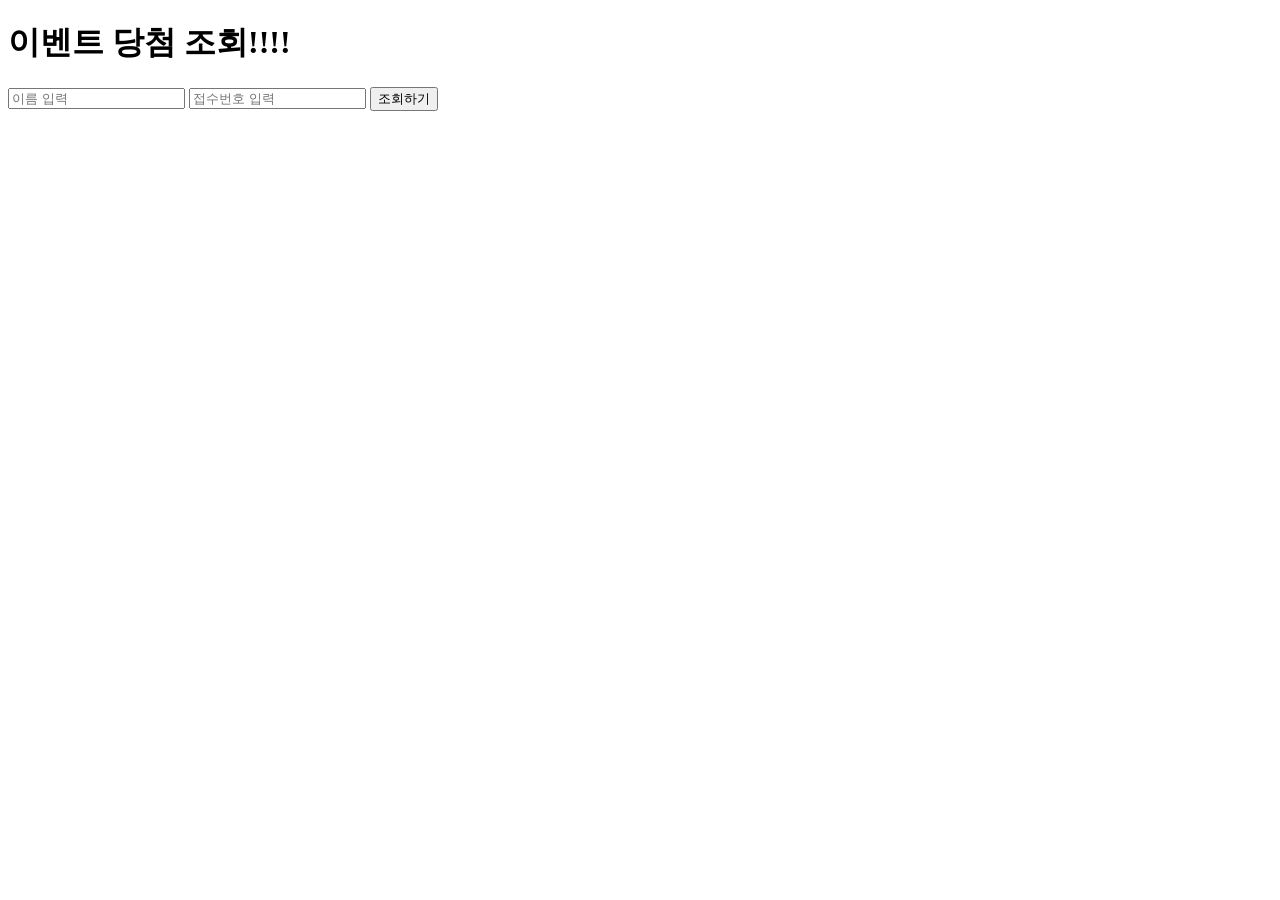
==== web/event_service/templates/main_index.html @ 2b4c86ea "rolling 재수정" ====
<!DOCTYPE html>
<html lang="ko">
<head>
    <meta charset="UTF-8">
    <meta name="viewport" content="width=device-width, initial-scale=1.0">
    <title>이벤트 당첨 조회</title>

	<!-- CSS 파일 연결 -->
	<link rel="stylesheet" href="/static/css/style.css">
</head>
<body>

	<div class="container">
	    <h1>이벤트 당첨 조회!!!!</h1>

	    <input type="text" id="name" placeholder="이름 입력">
	    <input type="text" id="receipt_no" placeholder="접수번호 입력">

		
	    <button onclick="checkWinner()">조회하기</button>

	    <div id="result"></div>
	</div>

	<!-- JS 파일 연결 -->
	<script src="/static/js/event_check.js"></script>

</body>
</html>
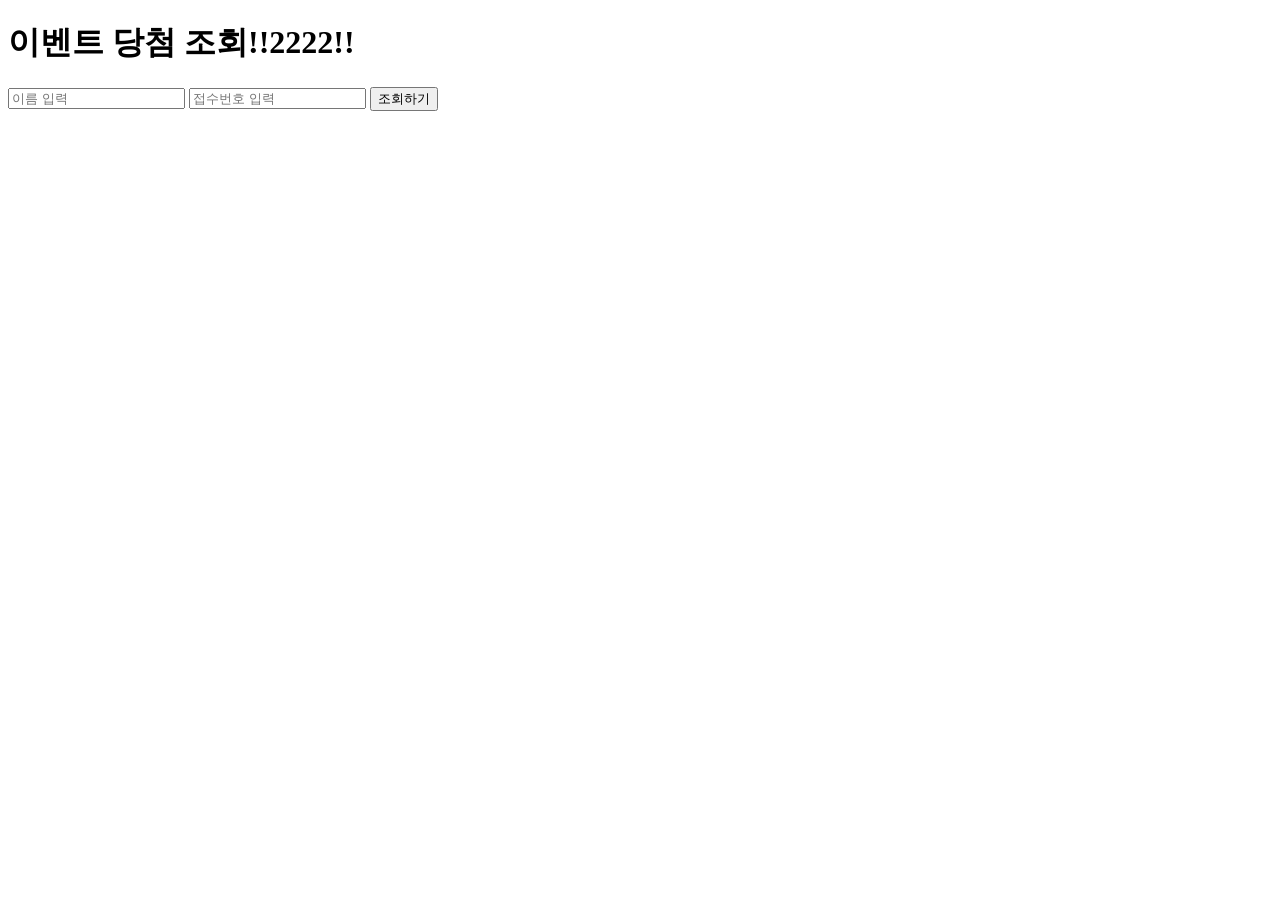
==== commit a80ba563: "rolling 재수정2" ====
--- a/web/event_service/templates/main_index.html
+++ b/web/event_service/templates/main_index.html
@@ -11,7 +11,7 @@
 <body>
 
 	<div class="container">
-	    <h1>이벤트 당첨 조회!!!!</h1>
+	    <h1>이벤트 당첨 조회!!2222!!</h1>
 
 	    <input type="text" id="name" placeholder="이름 입력">
 	    <input type="text" id="receipt_no" placeholder="접수번호 입력">
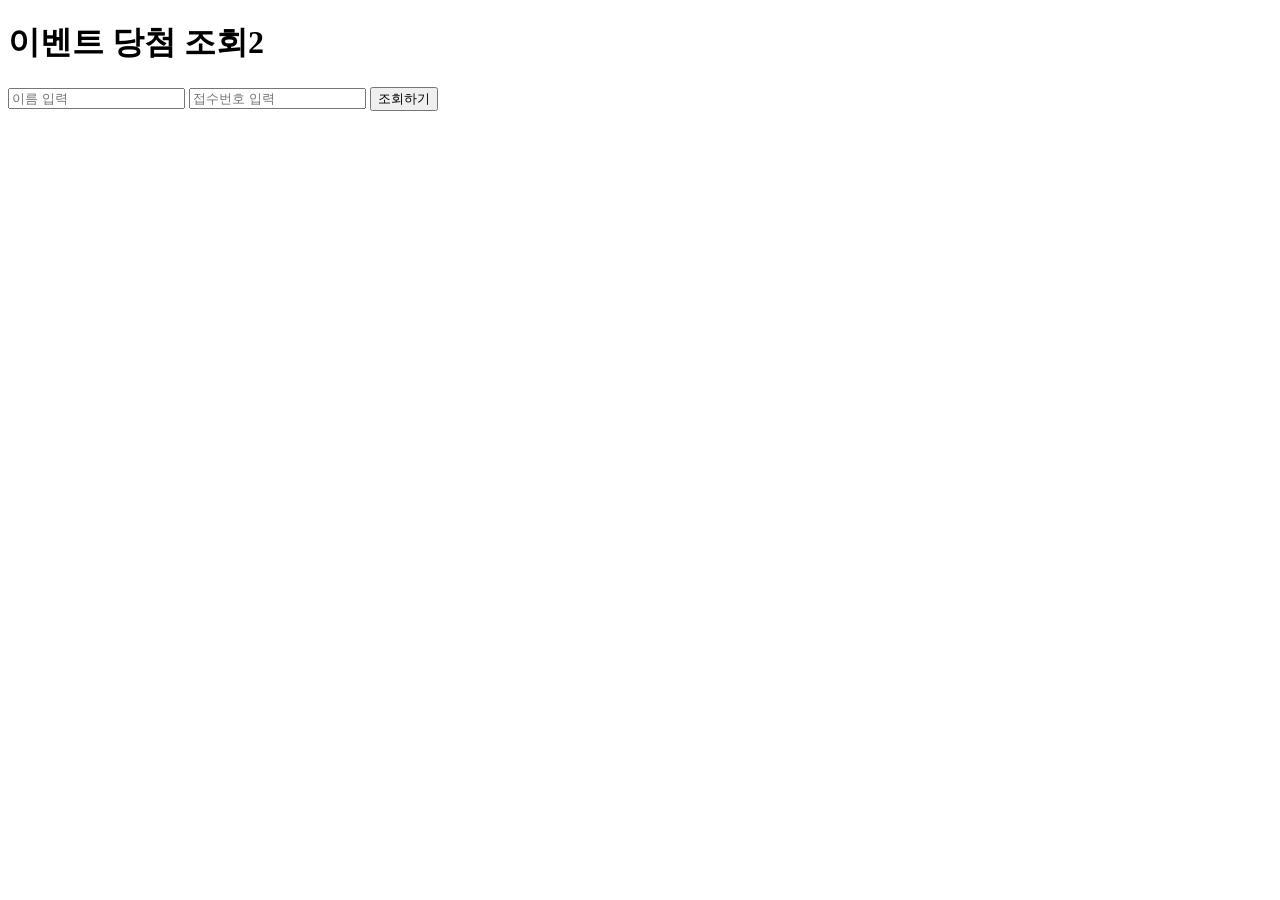
==== commit a67687d9: "수정3" ====
--- a/web/event_service/templates/main_index.html
+++ b/web/event_service/templates/main_index.html
@@ -11,7 +11,7 @@
 <body>
 
 	<div class="container">
-	    <h1>이벤트 당첨 조회!!2222!!</h1>
+	    <h1>이벤트 당첨 조회2</h1>
 
 	    <input type="text" id="name" placeholder="이름 입력">
 	    <input type="text" id="receipt_no" placeholder="접수번호 입력">
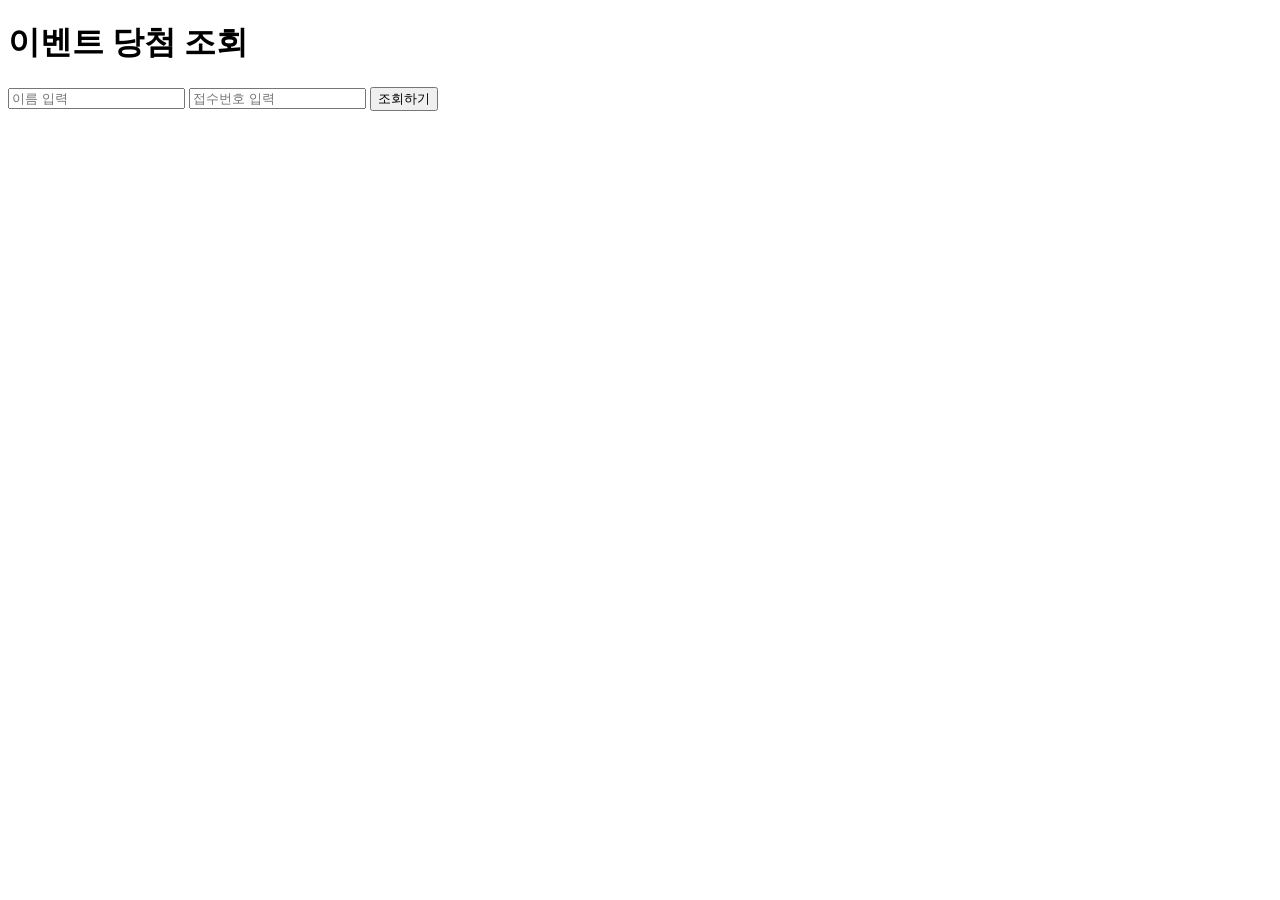
==== commit 913e4701: "수정4" ====
--- a/web/event_service/templates/main_index.html
+++ b/web/event_service/templates/main_index.html
@@ -11,7 +11,7 @@
 <body>
 
 	<div class="container">
-	    <h1>이벤트 당첨 조회2</h1>
+	    <h1>이벤트 당첨 조회</h1>
 
 	    <input type="text" id="name" placeholder="이름 입력">
 	    <input type="text" id="receipt_no" placeholder="접수번호 입력">
